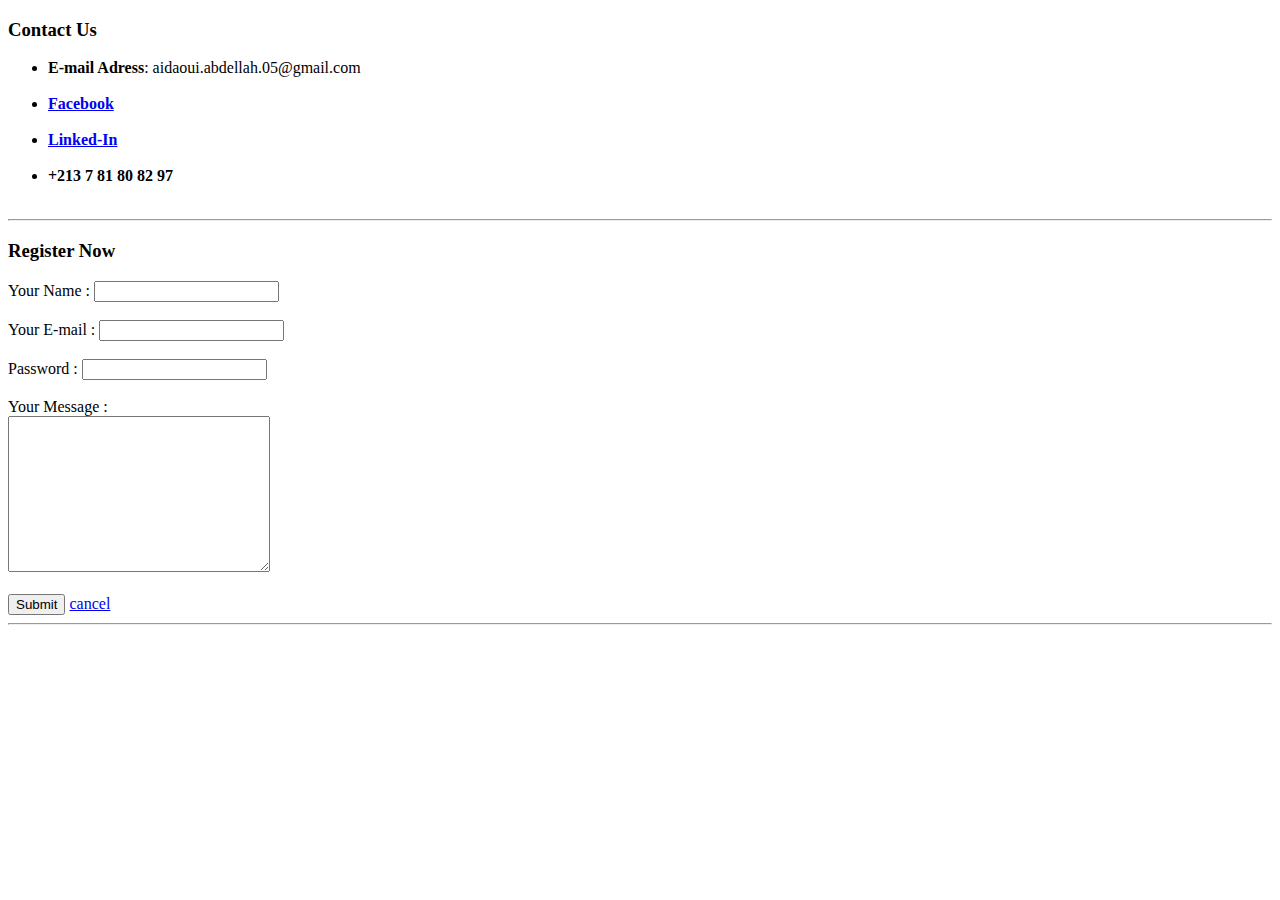
==== contact.html @ 7314083f "add initial cv website files" ====
<!DOCTYPE html>
<html lang="en">
<head>
    <meta charset="UTF-8">
    <title>contact</title>
</head>
<body>
     <h3>Contact Us</h3>
     <ul>
        <li><strong>E-mail Adress</strong>: aidaoui.abdellah.05@gmail.com</li><br>
        <li><strong><a href="https://www.facebook.com/abdellah.aidaoui.7">Facebook</a></strong></li><br>
        <li><strong><a href="https://www.linkedin.com/in/abdellah-%D8%B9%D8%A8%D8%AF%D8%A7%D9%84%D9%84%D9%87-a29633258/">Linked-In</a></strong></li><br>
        <li><strong>+213 7 81 80 82 97</strong></li><br>
     </ul>
     <hr>
     <h3>Register Now</h3>
     <form class="" action="mailto:aidaoui.abdellah.05@gmail.com" method="post"> <!--you can send it as e-mail by just changing the action mailto:...-->
        <label>Your Name :</label>
        <input type="text"><br><br>
        <label>Your E-mail :</label>
        <input type="email"><br><br> <!--if you want get from the user a file dat or something you hae just to change the file-->
        <label>Password :</label>
        <input type="password"><br><br> 
        <label>Your Message :</label><br>
        <textarea name="" cols="30" rows="10"></textarea><br><br>
        <input type="submit">
        <a href="index.html">cancel</a> 
     </form><hr>
</body>
</html>
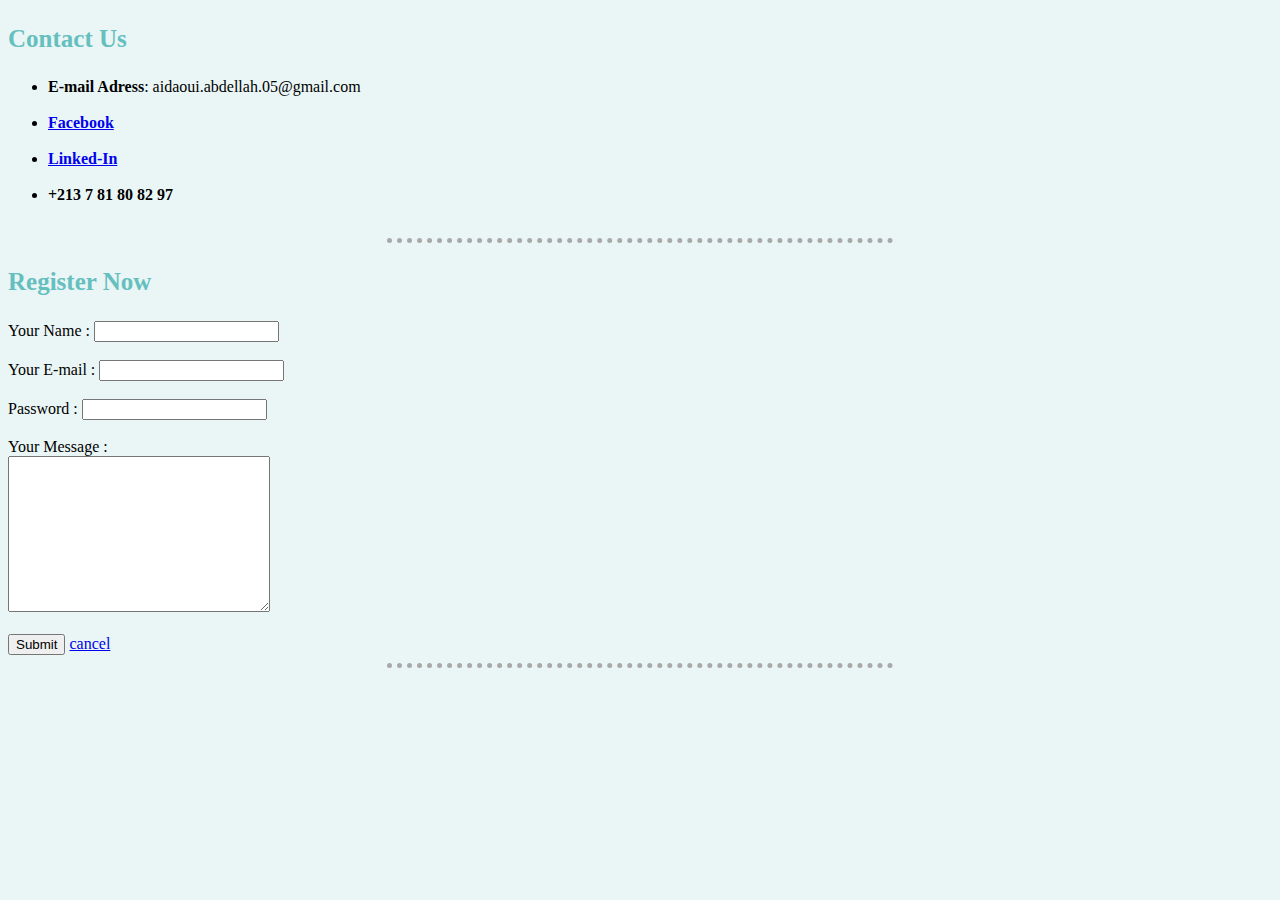
==== commit 96d559c9: "Update contact.html" ====
--- a/contact.html
+++ b/contact.html
@@ -3,6 +3,7 @@
 <head>
     <meta charset="UTF-8">
     <title>contact</title>
+    <link rel="stylesheet" href="style.css">
 </head>
 <body>
      <h3>Contact Us</h3>
@@ -27,4 +28,4 @@
         <a href="index.html">cancel</a> 
      </form><hr>
 </body>
-</html>+</html>
--- a/style.css
+++ b/style.css
@@ -0,0 +1,26 @@
+body {
+    background-color: #eaf6f6;
+}
+hr {
+    border-style: none;
+    border-top-style: dotted;
+    border-color:darkgrey;
+    border-width: 5px;   
+    width: 40%;
+}
+#heading {
+    color: black;
+}
+h1:hover { /*  id => you can use it once but the class => more than one in one ligne
+            :hover =>when you touch it ,it change    
+            */ 
+    color: #66bfbf;
+}
+
+h3 {
+    color: #66bfbf;
+    font-size: 25px;
+}
+.footer {
+    text-align: center;
+}